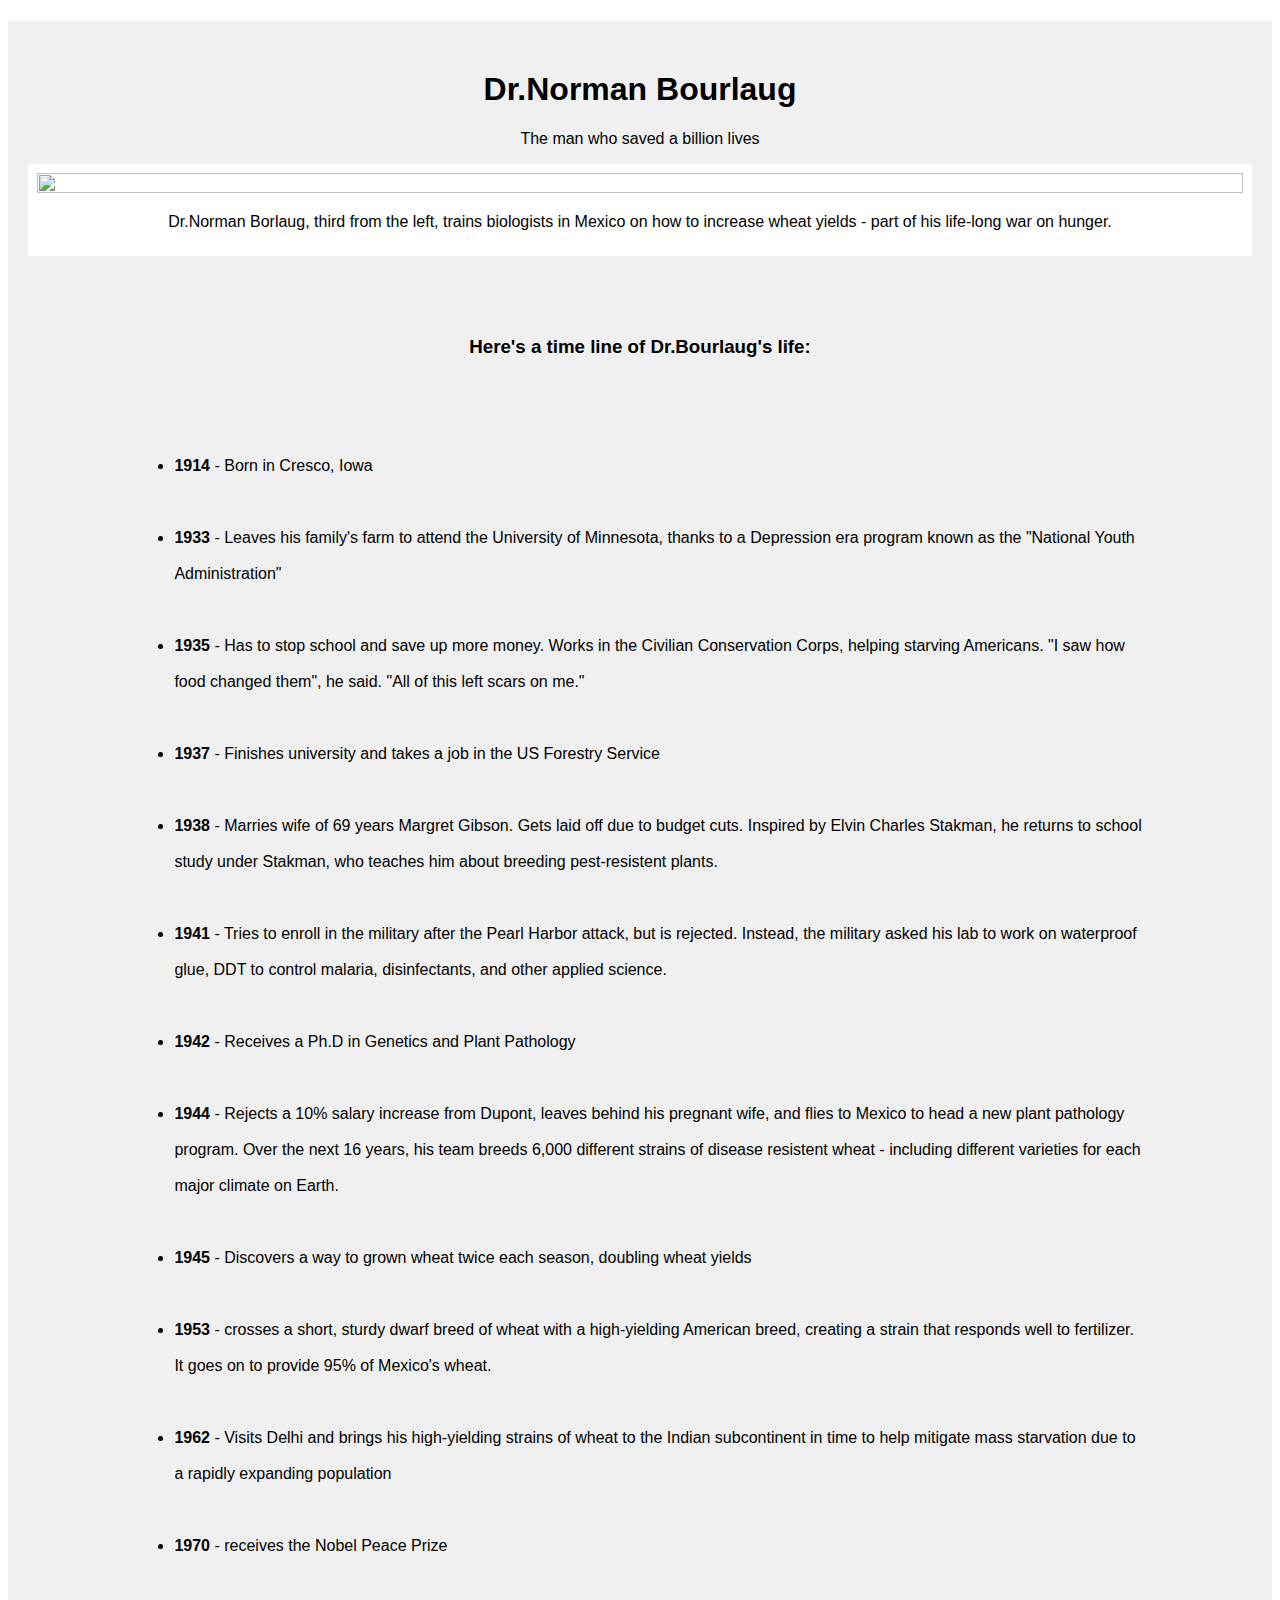
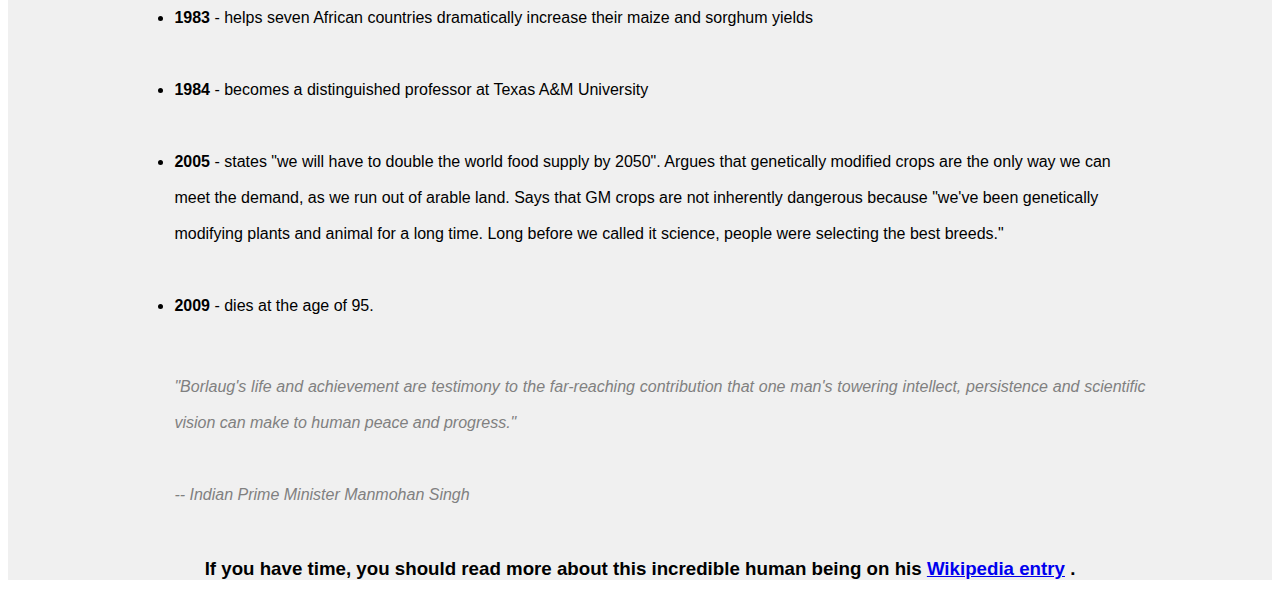
==== index.html @ d660764b "Initial commit" ====
<!DOCTYPE html>
<html lang="en">
<head>
    <meta charset="UTF-8">
    <meta name="viewport" content="width=device-width, initial-scale=1.0">
    <title>Document</title>
    <link rel="stylesheet" href="style.css">
</head>
<body>
    <main>
        <div id="main">
            <h1 id="title">Dr.Norman Bourlaug</h1>
            <p>The man who saved a billion lives</p>
          
            <div id="img-div">
            <img id="image" src="https://cdn.britannica.com/50/136250-050-1673FCF0/Norman-Borlaug-1970.jpg"/>
            <p id="img-caption">Dr.Norman Borlaug, third from the left, trains biologists in Mexico on how to increase wheat yields - part of his life-long war on hunger.</p>
            </div>
          
            <div id="tribute-info">
                <h3>Here's a time line of Dr.Bourlaug's life:</h3>
                <div id="list">  
                    <ul>
                        <li><strong>1914</strong> - Born in Cresco, Iowa</li><br>
                        <li><strong>1933</strong> - Leaves his family's farm to attend the University of Minnesota, thanks to a Depression era program known as the "National Youth Administration"</li>
                        <br>
                        <li><strong>1935</strong> - Has to stop school and save up more money. Works in the Civilian Conservation Corps, helping starving Americans. "I saw how food changed them", he said. "All of this left scars on me."</li>
                        <br>
                        <li><strong>1937</strong> - Finishes university and takes a job in the US Forestry Service</li>
                        <br>
                        <li><strong>1938</strong> - Marries wife of 69 years Margret Gibson. Gets laid off due to budget cuts. Inspired by Elvin Charles Stakman, he returns to school study under Stakman, who teaches him about breeding pest-resistent plants.</li>
                        <br>
                        <li><strong>1941</strong> - Tries to enroll in the military after the Pearl Harbor attack, but is rejected. Instead, the military asked his lab to work on waterproof glue, DDT to control malaria, disinfectants, and other applied science.</li>
                        <br>
                        <li><strong>1942</strong> - Receives a Ph.D in Genetics and Plant Pathology</li>
                        <br>
                        <li><strong>1944</strong> - Rejects a 10% salary increase from Dupont, leaves behind his pregnant wife, and flies to Mexico to head a new plant pathology program. Over the next 16 years, his team breeds 6,000 different strains of disease resistent wheat - including different varieties for each major climate on Earth.</li>
                        <br>
                        <li><strong>1945</strong> - Discovers a way to grown wheat twice each season, doubling wheat yields</li>
                        <br>
                        <li><strong>1953</strong> - crosses a short, sturdy dwarf breed of wheat with a high-yielding American breed, creating a strain that responds well to fertilizer. It goes on to provide 95% of Mexico's wheat.</li>   
                        <br>
                        <li><strong>1962</strong> - Visits Delhi and brings his high-yielding strains of wheat to the Indian subcontinent in time to help mitigate mass starvation due to a rapidly expanding population</li>
                        <br>
                        <li><strong>1970</strong> - receives the Nobel Peace Prize</li>
                        <br>
                        <li><strong>1983</strong> - helps seven African countries dramatically increase their maize and sorghum yields</li>
                        <br>
                        <li><strong>1984</strong> - becomes a distinguished professor at Texas A&M University</li>
                        <br>
                        <li><strong>2005</strong> - states "we will have to double the world food supply by 2050". Argues that genetically modified crops are the only way we can meet the demand, as we run out of arable land. Says that GM crops are not inherently dangerous because "we've been genetically modifying plants and animal for a long time. Long before we called it science, people were selecting the best breeds."</li>
                        <br>
                        <li><strong>2009</strong> - dies at the age of 95.</li>
                        
                        <p id="quote">
                            "Borlaug's life and achievement are testimony to the far-reaching contribution that 
                            one man's towering intellect, persistence and scientific vision can make to human peace and progress."     
                        <br><br>-- Indian Prime Minister Manmohan Singh
                        </p>                      
                    </ul>
                </div>

                <h3>
                    If you have time, you should read more about this incredible human being on his 
                    <a id="tribute-link" href="https://en.wikipedia.org/wiki/Norman_Borlaug" target="_blank">Wikipedia entry</a>
                    .
                </h3>
            </div>
          
        </div>
    </main>
</body>
</html>
---- style.css ----
body{
    background: white;
    font-family: Arial, Helvetica, sans-serif;
  }
  
#main{
    background: rgb(240,240,240);
    width:100%;
}

#title,p{
    text-align: center;
}

#title{
    padding-top: 50px;
}

#img-div{
    background: rgb(255,255,255);
    margin:10px 20px 80px 20px;
    padding: 1vh 1vh;
}

#image{
    height: 100%;
    width: 100%;
    display:block;
    margin: auto;
}

#img-caption{
    text-align: center;
}

#tribute-info h3{
    text-align: center;
}

#tribute-info #list{
    width:80%;
    margin-left: auto;
    margin-right: auto;
    margin-top: 10vh;
    
    line-height: 4vh;
}

#tribute-info #list p{
    text-align: justify;
    font-style: italic;
    color: grey;
}

#tribute-info #quote{
    margin: 5vh 0vh;
}
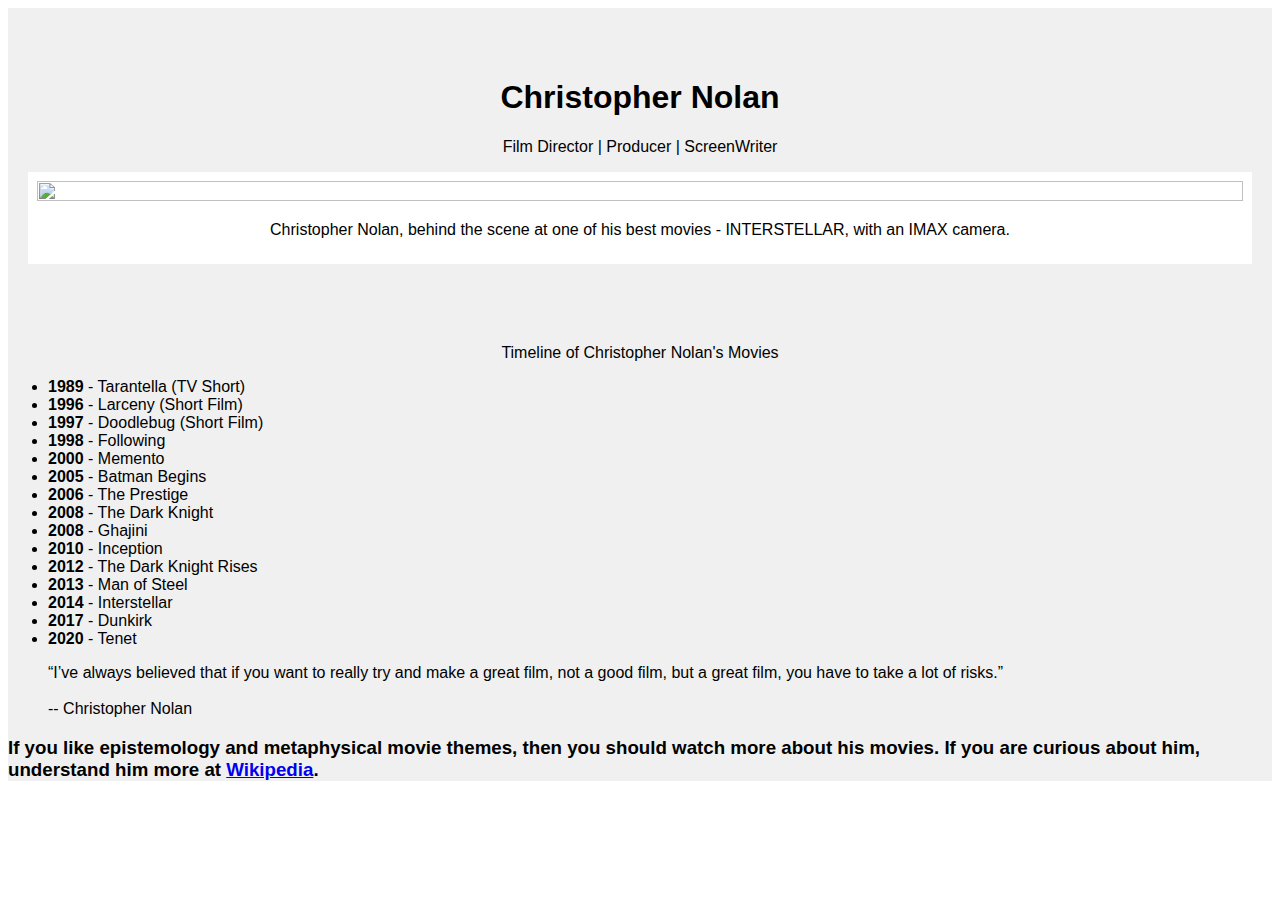
==== commit 70ef9249: "Update : Modify content" ====
--- a/index.html
+++ b/index.html
@@ -3,71 +3,61 @@
 <head>
     <meta charset="UTF-8">
     <meta name="viewport" content="width=device-width, initial-scale=1.0">
-    <title>Document</title>
-    <link rel="stylesheet" href="style.css">
+    <title>FreeCodeCamp - Project_1 | Tribute Page</title>
+    <link rel="stylesheet" href="style.css"/>
 </head>
 <body>
-    <main>
-        <div id="main">
-            <h1 id="title">Dr.Norman Bourlaug</h1>
-            <p>The man who saved a billion lives</p>
-          
-            <div id="img-div">
-            <img id="image" src="https://cdn.britannica.com/50/136250-050-1673FCF0/Norman-Borlaug-1970.jpg"/>
-            <p id="img-caption">Dr.Norman Borlaug, third from the left, trains biologists in Mexico on how to increase wheat yields - part of his life-long war on hunger.</p>
-            </div>
-          
-            <div id="tribute-info">
-                <h3>Here's a time line of Dr.Bourlaug's life:</h3>
-                <div id="list">  
-                    <ul>
-                        <li><strong>1914</strong> - Born in Cresco, Iowa</li><br>
-                        <li><strong>1933</strong> - Leaves his family's farm to attend the University of Minnesota, thanks to a Depression era program known as the "National Youth Administration"</li>
-                        <br>
-                        <li><strong>1935</strong> - Has to stop school and save up more money. Works in the Civilian Conservation Corps, helping starving Americans. "I saw how food changed them", he said. "All of this left scars on me."</li>
-                        <br>
-                        <li><strong>1937</strong> - Finishes university and takes a job in the US Forestry Service</li>
-                        <br>
-                        <li><strong>1938</strong> - Marries wife of 69 years Margret Gibson. Gets laid off due to budget cuts. Inspired by Elvin Charles Stakman, he returns to school study under Stakman, who teaches him about breeding pest-resistent plants.</li>
-                        <br>
-                        <li><strong>1941</strong> - Tries to enroll in the military after the Pearl Harbor attack, but is rejected. Instead, the military asked his lab to work on waterproof glue, DDT to control malaria, disinfectants, and other applied science.</li>
-                        <br>
-                        <li><strong>1942</strong> - Receives a Ph.D in Genetics and Plant Pathology</li>
-                        <br>
-                        <li><strong>1944</strong> - Rejects a 10% salary increase from Dupont, leaves behind his pregnant wife, and flies to Mexico to head a new plant pathology program. Over the next 16 years, his team breeds 6,000 different strains of disease resistent wheat - including different varieties for each major climate on Earth.</li>
-                        <br>
-                        <li><strong>1945</strong> - Discovers a way to grown wheat twice each season, doubling wheat yields</li>
-                        <br>
-                        <li><strong>1953</strong> - crosses a short, sturdy dwarf breed of wheat with a high-yielding American breed, creating a strain that responds well to fertilizer. It goes on to provide 95% of Mexico's wheat.</li>   
-                        <br>
-                        <li><strong>1962</strong> - Visits Delhi and brings his high-yielding strains of wheat to the Indian subcontinent in time to help mitigate mass starvation due to a rapidly expanding population</li>
-                        <br>
-                        <li><strong>1970</strong> - receives the Nobel Peace Prize</li>
-                        <br>
-                        <li><strong>1983</strong> - helps seven African countries dramatically increase their maize and sorghum yields</li>
-                        <br>
-                        <li><strong>1984</strong> - becomes a distinguished professor at Texas A&M University</li>
-                        <br>
-                        <li><strong>2005</strong> - states "we will have to double the world food supply by 2050". Argues that genetically modified crops are the only way we can meet the demand, as we run out of arable land. Says that GM crops are not inherently dangerous because "we've been genetically modifying plants and animal for a long time. Long before we called it science, people were selecting the best breeds."</li>
-                        <br>
-                        <li><strong>2009</strong> - dies at the age of 95.</li>
-                        
-                        <p id="quote">
-                            "Borlaug's life and achievement are testimony to the far-reaching contribution that 
-                            one man's towering intellect, persistence and scientific vision can make to human peace and progress."     
-                        <br><br>-- Indian Prime Minister Manmohan Singh
-                        </p>                      
-                    </ul>
-                </div>
+    <!--main element that contains other elements-->
+    <div id="main">
+        
+        <!--Subject of the tribute page-->
+        <div id="title">
+            <h1>Christopher Nolan</h1>
+            <p>Film Director | Producer | ScreenWriter</p>
+        </div>
 
-                <h3>
-                    If you have time, you should read more about this incredible human being on his 
-                    <a id="tribute-link" href="https://en.wikipedia.org/wiki/Norman_Borlaug" target="_blank">Wikipedia entry</a>
-                    .
-                </h3>
-            </div>
-          
+        <!--image container with caption-->
+        <div id="img-div">       
+            <img id="image" src="img/interstellar-bts-4.jpg"/>
+            <p id="img-caption">Christopher Nolan, behind the scene at one of his best movies - INTERSTELLAR, with an IMAX camera.</p>
         </div>
-    </main>
+
+        <!--container with tribute info-->
+        <div id="tribute-info">
+            <p>Timeline of Christopher Nolan's Movies</p>
+            <ul>
+                <li><strong>1989</strong> - Tarantella (TV Short)</li>
+                <li><strong>1996</strong> - Larceny (Short Film)</li>
+                <li><strong>1997</strong> - Doodlebug (Short Film)</li>
+                <li><strong>1998</strong> - Following</li>
+                <li><strong>2000</strong> - Memento</li>
+                <li><strong>2005</strong> - Batman Begins</li>
+                <li><strong>2006</strong> - The Prestige</li>
+                <li><strong>2008</strong> - The Dark Knight</li>
+                <li><strong>2008</strong> - Ghajini</li>
+                <li><strong>2010</strong> - Inception</li>
+                <li><strong>2012</strong> - The Dark Knight Rises</li>
+                <li><strong>2013</strong> - Man of Steel</li>
+                <li><strong>2014</strong> - Interstellar</li>
+                <li><strong>2017</strong> - Dunkirk</li>
+                <li><strong>2020</strong> - Tenet</li>
+            </ul>
+
+            <blockquote>
+                    “I’ve always believed that if you want to really try and make a great 
+                    film, not a good film, but a great film, you have to take a lot of 
+                    risks.”
+                    <br><br>
+                    -- Christopher Nolan
+            </blockquote>
+        </div>
+
+        <!--link to other page / website-->
+        <h3>If you like epistemology and metaphysical movie themes, then you should watch more 
+            about his movies. If you are curious about him, understand him more at 
+            <a id="tribute-link" target="_blank" href="https://en.wikipedia.org/wiki/Christopher_Nolan">Wikipedia</a>.
+        </h3>
+
+    </div>
 </body>
 </html>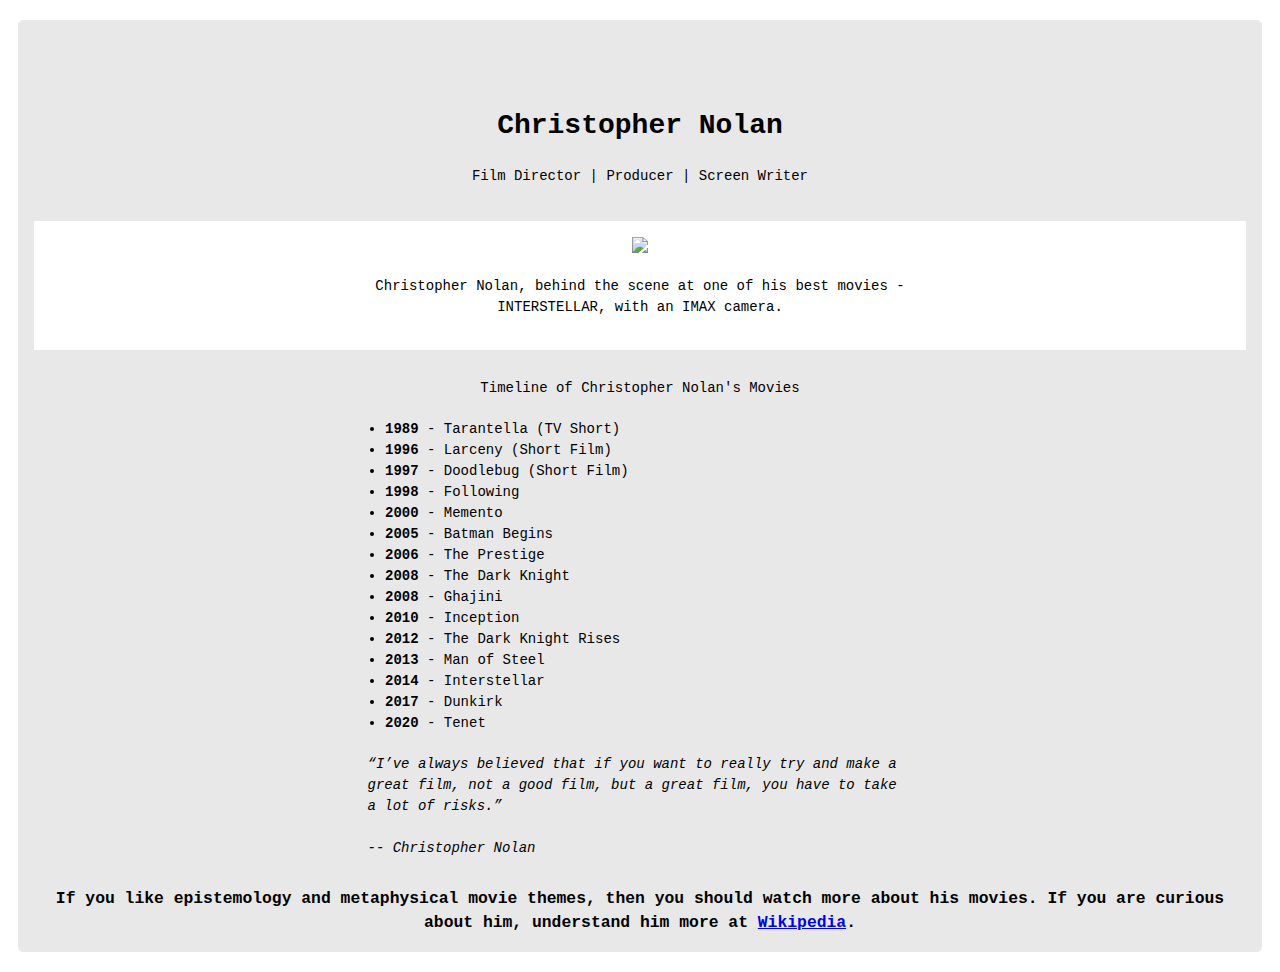
==== commit cf6bf1dd: "Update : Add css code" ====
--- a/index.html
+++ b/index.html
@@ -13,7 +13,7 @@
         <!--Subject of the tribute page-->
         <div id="title">
             <h1>Christopher Nolan</h1>
-            <p>Film Director | Producer | ScreenWriter</p>
+            <p>Film Director | Producer | Screen Writer</p>
         </div>
 
         <!--image container with caption-->
--- a/style.css
+++ b/style.css
@@ -1,57 +1,72 @@
 body{
-    background: white;
-    font-family: Arial, Helvetica, sans-serif;
-  }
-  
-#main{
-    background: rgb(240,240,240);
-    width:100%;
-}
-
-#title,p{
+    background: #FFFFFF;
+    line-height: 1.5;
+    font-size: 14px;
+    font-family: 'Courier New', Courier, monospace;
     text-align: center;
 }
 
+#main{
+    min-width: 360px;
+    margin: 20px 10px;
+    background: #E8E8E8;
+    padding: 16px;
+    border-radius: 5px;
+}
+
 #title{
-    padding-top: 50px;
+    width: 90%;
+    margin: 0 auto;
+    padding: 50px 0 20px 0;
 }
 
 #img-div{
-    background: rgb(255,255,255);
-    margin:10px 20px 80px 20px;
-    padding: 1vh 1vh;
+    background: #FFFFFF;
+    padding: 16px;
 }
 
 #image{
-    height: 100%;
-    width: 100%;
-    display:block;
-    margin: auto;
+    max-width: 100%;
+    margin: 0 auto;
 }
 
 #img-caption{
-    text-align: center;
+    width: 80%;
+    max-width: 600px;
+    margin: 16px auto;
 }
 
-#tribute-info h3{
-    text-align: center;
+#tribute-info{
+    width: 90%;
+    margin: 2em auto;
 }
 
-#tribute-info #list{
-    width:80%;
-    margin-left: auto;
-    margin-right: auto;
-    margin-top: 10vh;
-    
-    line-height: 4vh;
+#tribute-info blockquote{
+    max-width: 545px;
+    margin: 0 auto;
+    text-align: left;
+    font-style: italic;
 }
 
-#tribute-info #list p{
-    text-align: justify;
-    font-style: italic;
-    color: grey;
+ul{
+    text-align: left;
+    max-width: 550px;
+    margin: 20px auto;
 }
 
-#tribute-info #quote{
-    margin: 5vh 0vh;
+h3{
+    margin: 0 auto;
+}
+
+#tribute-link{
+    font-weight: bold;
+}
+
+@media (max-width: 600px){
+    #main{
+        margin: 0;
+    }
+    body{
+        margin: 0;
+    }
 }